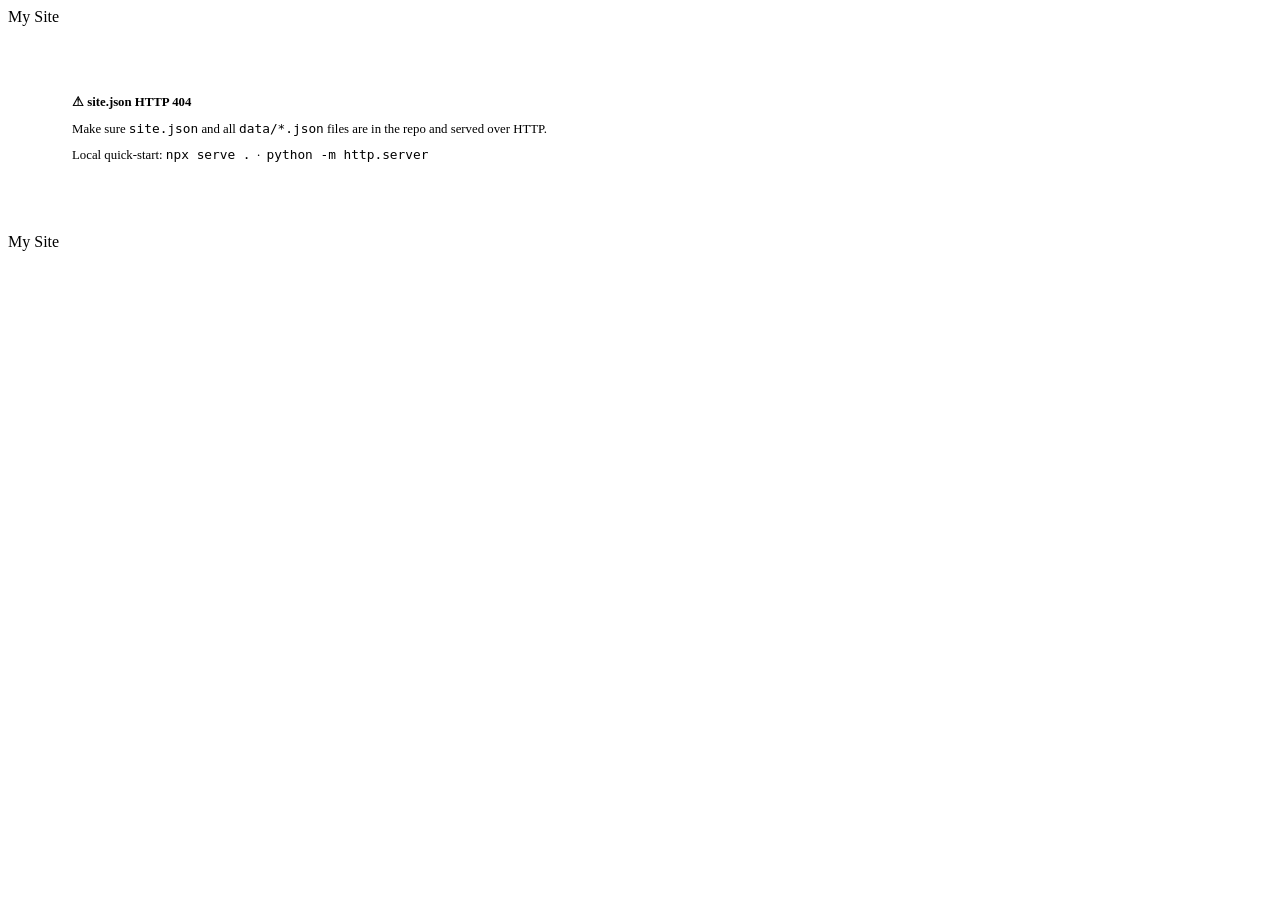
==== index.html @ 068bfaf9 "Add files via upload" ====
<!DOCTYPE html>
<html lang="en" id="html-root">
<head>
<meta charset="UTF-8">
<meta name="viewport" content="width=device-width, initial-scale=1.0">
<title id="page-title">Loading…</title>
<link href="https://fonts.googleapis.com/css2?family=Bebas+Neue&family=Lora:ital,wght@0,400;0,600;1,400&family=Fira+Code:wght@300;400;500&display=swap" rel="stylesheet">
<link rel="stylesheet" href="style.css">
</head>
<body>

<div class="cursor" id="cursor"></div>

<nav class="nav">
  <div class="nav-logo" id="nav-logo"></div>
  <div class="nav-links" id="nav-links"></div>
</nav>

<section class="hero" id="hero-section" style="padding:0">
  <div class="hero-left"  id="hero-left"></div>
  <div class="hero-right" id="hero-right"></div>
</section>

<div id="sections-root"></div>

<footer>
  <div class="footer-name"  id="footer-logo"></div>
  <div class="footer-copy"  id="footer-copy"></div>
  <div class="footer-links" id="footer-links"></div>
</footer>

<script>
// ─────────────────────────────────────────────
// HELPERS
// ─────────────────────────────────────────────
const $   = id  => document.getElementById(id);
const esc = s   => String(s).replace(/&/g,'&amp;').replace(/</g,'&lt;').replace(/>/g,'&gt;');
const mk  = (tag, cls, html) => {
  const e = document.createElement(tag);
  if (cls)  e.className   = cls;
  if (html) e.innerHTML   = html;
  return e;
};

function logoHTML(logo, accent) {
  const plain = logo.replace(accent, '').trim();
  return `${esc(plain)}<span>${esc(accent)}</span>`;
}

// ─────────────────────────────────────────────
// NAV
// ─────────────────────────────────────────────
function renderNav(site, nav) {
  $('nav-logo').innerHTML = logoHTML(site.logo + site.logo_accent, site.logo_accent);
  nav.forEach(item => {
    const a = mk('a', 'nav-link');
    a.href = item.href;
    a.textContent = item.label;
    $('nav-links').appendChild(a);
  });
}

// ─────────────────────────────────────────────
// HERO
// ─────────────────────────────────────────────
function renderHero(site, hero) {
  const left = $('hero-left');
  const nb = mk('div', 'name-block');
  nb.innerHTML = `
    <div class="name-line1">${esc(hero.name_line1)}</div>
    <div class="name-line2">${esc(hero.name_line2)}</div>
    <div class="hero-tagline">${esc(hero.tagline)}</div>`;
  const pills = mk('div', 'disciplines');
  (hero.disciplines || []).forEach(d => {
    const s = mk('span', 'disc-pill');
    s.textContent = d;
    pills.appendChild(s);
  });
  left.appendChild(nb);
  left.appendChild(pills);

  const right = $('hero-right');
  const vis = mk('div', 'hero-visual');
  const pg  = mk('div', 'photo-grid'); pg.id = 'pgrid';
  vis.appendChild(pg);
  const bot = mk('div', 'hero-right-bottom');
  bot.innerHTML = `
    <div class="loc-line">Based in · ${esc(site.location)}</div>
    <div class="hero-cta">${hero.cta_label}</div>
    <div class="scroll-hint">${esc(hero.scroll_hint)}</div>`;
  right.appendChild(vis);
  right.appendChild(bot);
}

// ─────────────────────────────────────────────
// SECTION BUILDERS  (one per "type")
// ─────────────────────────────────────────────
function buildCardGrid(sec) {
  const wrap = mk('section', 'section-dark'); wrap.id = sec.id;
  wrap.innerHTML = `<div class="sec-eyebrow">${esc(sec.eyebrow)}</div><div class="sec-title reveal">${esc(sec.title)}</div>`;
  const grid = mk('div', 'card-grid reveal');
  (sec.items || []).forEach(item => {
    const a = mk('a', 'algo-card' + (item.enabled ? '' : ' disabled'));
    a.href = item.enabled && item.href ? item.href : '#';
    a.innerHTML = `
      <div class="algo-num">${esc(item.num)}</div>
      <div class="algo-name">${esc(item.name)}</div>
      <div class="algo-desc">${esc(item.description)}</div>
      <div class="algo-badge">${esc(item.badge)}</div>
      <div class="algo-arrow">↗</div>`;
    grid.appendChild(a);
  });
  wrap.appendChild(grid);
  return wrap;
}

function buildList(sec) {
  const wrap = mk('section', 'section-light'); wrap.id = sec.id;
  wrap.innerHTML = `<div class="sec-eyebrow">${esc(sec.eyebrow)}</div><div class="sec-title reveal">${esc(sec.title)}</div>`;
  const list = mk('div', 'proj-list reveal');
  (sec.items || []).forEach((item, idx) => {
    const a = mk('a', 'proj-item'); a.href = item.href || '#';
    const tags = (item.tags || []).map(t => `<span class="proj-tag">${esc(t)}</span>`).join('');
    a.innerHTML = `
      <div class="proj-n">${String(idx + 1).padStart(2, '0')}</div>
      <div class="proj-body">
        <div class="proj-name">${esc(item.name)}</div>
        <div class="proj-sub">${esc(item.description)}</div>
      </div>
      <div class="proj-tags">${tags}</div>`;
    list.appendChild(a);
  });
  wrap.appendChild(list);
  return wrap;
}

function buildPhotography(sec) {
  const wrap = mk('section', 'section-darker'); wrap.id = sec.id;
  wrap.innerHTML = `<div class="sec-eyebrow">${esc(sec.eyebrow)}</div><div class="sec-title reveal">${esc(sec.title)}</div>`;
  const mosaic = mk('div', 'photo-mosaic reveal');
  (sec.mosaic || []).forEach(cell => {
    const d = mk('div', 'pm-cell');
    d.dataset.label = cell.label;
    mosaic.appendChild(d);
  });
  const cta = mk('div', 'photo-cta reveal');
  cta.innerHTML = `
    <div class="photo-cta-text">${esc(sec.bio)}</div>
    <a href="${sec.cta_href || '#'}" class="btn-outline">${esc(sec.cta_label)}</a>`;
  wrap.appendChild(mosaic);
  wrap.appendChild(cta);
  return wrap;
}

function buildNotes(sec) {
  const wrap = mk('section', 'section-dark'); wrap.id = sec.id;
  wrap.innerHTML = `<div class="sec-eyebrow">${esc(sec.eyebrow)}</div><div class="sec-title reveal">${esc(sec.title)}</div>`;
  const grid = mk('div', 'notes-grid reveal');
  (sec.items || []).forEach(item => {
    const a = mk('a', 'note-card'); a.href = item.href || '#';
    const topics = (item.topics || []).map(t => `<span class="note-topic">${esc(t)}</span>`).join('');
    a.innerHTML = `
      <div class="note-date">${esc(item.date)}</div>
      <div class="note-title">${esc(item.title)}</div>
      <div class="note-excerpt">${esc(item.excerpt)}</div>
      <div class="note-topics">${topics}</div>
      <div class="note-corner">↗</div>`;
    grid.appendChild(a);
  });
  wrap.appendChild(grid);
  return wrap;
}

function buildAbout(sec) {
  const wrap = mk('section', 'section-light'); wrap.id = sec.id;
  wrap.innerHTML = `<div class="sec-eyebrow">${esc(sec.eyebrow)}</div><div class="sec-title reveal">${esc(sec.title)}</div>`;
  const grid = mk('div', 'about-grid');

  const bio = mk('div', 'about-bio reveal');
  (sec.bio || []).forEach(p => { const para = mk('p'); para.innerHTML = p; bio.appendChild(para); });
  if (sec.bio_note) {
    const n = mk('p', 'about-bio-note'); n.innerHTML = `<em>${sec.bio_note}</em>`; bio.appendChild(n);
  }

  const links = mk('div', 'about-links reveal');
  (sec.links || []).forEach(link => {
    const a = mk('a', 'about-link');
    a.href = link.href || '#';
    if (link.href && link.href.startsWith('http')) a.target = '_blank';
    a.innerHTML = `
      <span class="about-link-icon">${esc(link.icon)}</span>
      <span class="about-link-text">${esc(link.label)}</span>
      <span class="about-link-sub">${esc(link.sub)}</span>`;
    links.appendChild(a);
  });

  grid.appendChild(bio);
  grid.appendChild(links);
  wrap.appendChild(grid);
  return wrap;
}

// Registry — add new section types here
const SECTION_BUILDERS = {
  'card-grid':   buildCardGrid,
  'list':        buildList,
  'photography': buildPhotography,
  'notes':       buildNotes,
  'about':       buildAbout,
};

function renderSections(sections) {
  const root = $('sections-root');
  sections.forEach(sec => {
    const fn = SECTION_BUILDERS[sec.type];
    if (fn) root.appendChild(fn(sec));
    else console.warn('[site.json] Unknown section type:', sec.type);
  });
}

// ─────────────────────────────────────────────
// FOOTER
// ─────────────────────────────────────────────
function renderFooter(site, nav) {
  $('footer-logo').innerHTML = logoHTML(site.logo + site.logo_accent, site.logo_accent);
  $('footer-copy').textContent = site.footer_copy || '';
  nav.forEach(item => {
    const a = mk('a', 'footer-link');
    a.href = item.href;
    a.textContent = item.label;
    $('footer-links').appendChild(a);
  });
}

// ─────────────────────────────────────────────
// INTERACTIVITY
// ─────────────────────────────────────────────
function initCursor() {
  const cursor = $('cursor');
  document.addEventListener('mousemove', e => {
    cursor.style.left = e.clientX + 'px';
    cursor.style.top  = e.clientY + 'px';
  });
  return function attachHover() {
    document.querySelectorAll('a, button, .algo-card, .proj-item, .note-card').forEach(el => {
      el.addEventListener('mouseenter', () => cursor.classList.add('big'));
      el.addEventListener('mouseleave', () => cursor.classList.remove('big'));
    });
  };
}

function initPhotoGrid() {
  const pgrid = $('pgrid');
  if (!pgrid) return;
  for (let i = 0; i < 25; i++) {
    const c = document.createElement('div');
    c.className = 'pg-cell' + (Math.random() < .06 ? ' pg-accent' : '');
    c.style.animationDelay    = (Math.random() * 2) + 's';
    c.style.animationDuration = (2 + Math.random() * 3) + 's';
    pgrid.appendChild(c);
  }
}

function initScrollReveal() {
  const obs = new IntersectionObserver(entries => {
    entries.forEach(e => {
      if (e.isIntersecting) {
        const siblings = [...e.target.parentElement.querySelectorAll('.reveal')];
        const i = siblings.indexOf(e.target);
        setTimeout(() => e.target.classList.add('visible'), i * 80);
        obs.unobserve(e.target);
      }
    });
  }, { threshold: 0.08 });
  document.querySelectorAll('.reveal').forEach(r => obs.observe(r));
}

// ─────────────────────────────────────────────
// FETCH HELPERS
// ─────────────────────────────────────────────

// Fetches a URL and returns parsed JSON.
// If the value is already an object (inlined), returns it as-is.
async function fetchOrInline(value) {
  if (typeof value === 'string') {
    const res = await fetch(value);
    if (!res.ok) throw new Error(`Could not load ${value} (HTTP ${res.status})`);
    return res.json();
  }
  return value; // already an inline object
}

// ─────────────────────────────────────────────
// BOOT
// ─────────────────────────────────────────────
async function boot() {
  const attachHover = initCursor(); // cursor works immediately

  try {
    // 1. Load master manifest
    const manifestRes = await fetch('site.json');
    if (!manifestRes.ok) throw new Error(`site.json HTTP ${manifestRes.status}`);
    const manifest = await manifestRes.json();

    const { site, nav } = manifest;

    // 2. Resolve hero + all sections in parallel
    const [hero, ...sections] = await Promise.all([
      fetchOrInline(manifest.hero),
      ...manifest.sections.map(fetchOrInline)
    ]);

    // 3. Render
    document.title      = site.title || 'My Site';
    $('html-root').lang = site.lang  || 'en';

    renderNav(site, nav);
    renderHero(site, hero);
    renderSections(sections);
    renderFooter(site, nav);

  } catch (err) {
    console.error('Boot error:', err.message);
    $('nav-logo').textContent    = document.title = 'My Site';
    $('footer-logo').textContent = 'My Site';
    $('sections-root').innerHTML = `
      <section style="padding:4rem;font-family:var(--mono);font-size:.8rem;color:var(--silver);line-height:2">
        <strong style="color:var(--rust)">⚠ ${err.message}</strong><br>
        Make sure <code>site.json</code> and all <code>data/*.json</code> files are in the repo
        and served over HTTP.<br>
        Local quick-start: <code>npx serve .</code> &nbsp;·&nbsp; <code>python -m http.server</code>
      </section>`;
  }

  initPhotoGrid();
  initScrollReveal();
  attachHover();
}

boot();
</script>
</body>
</html>
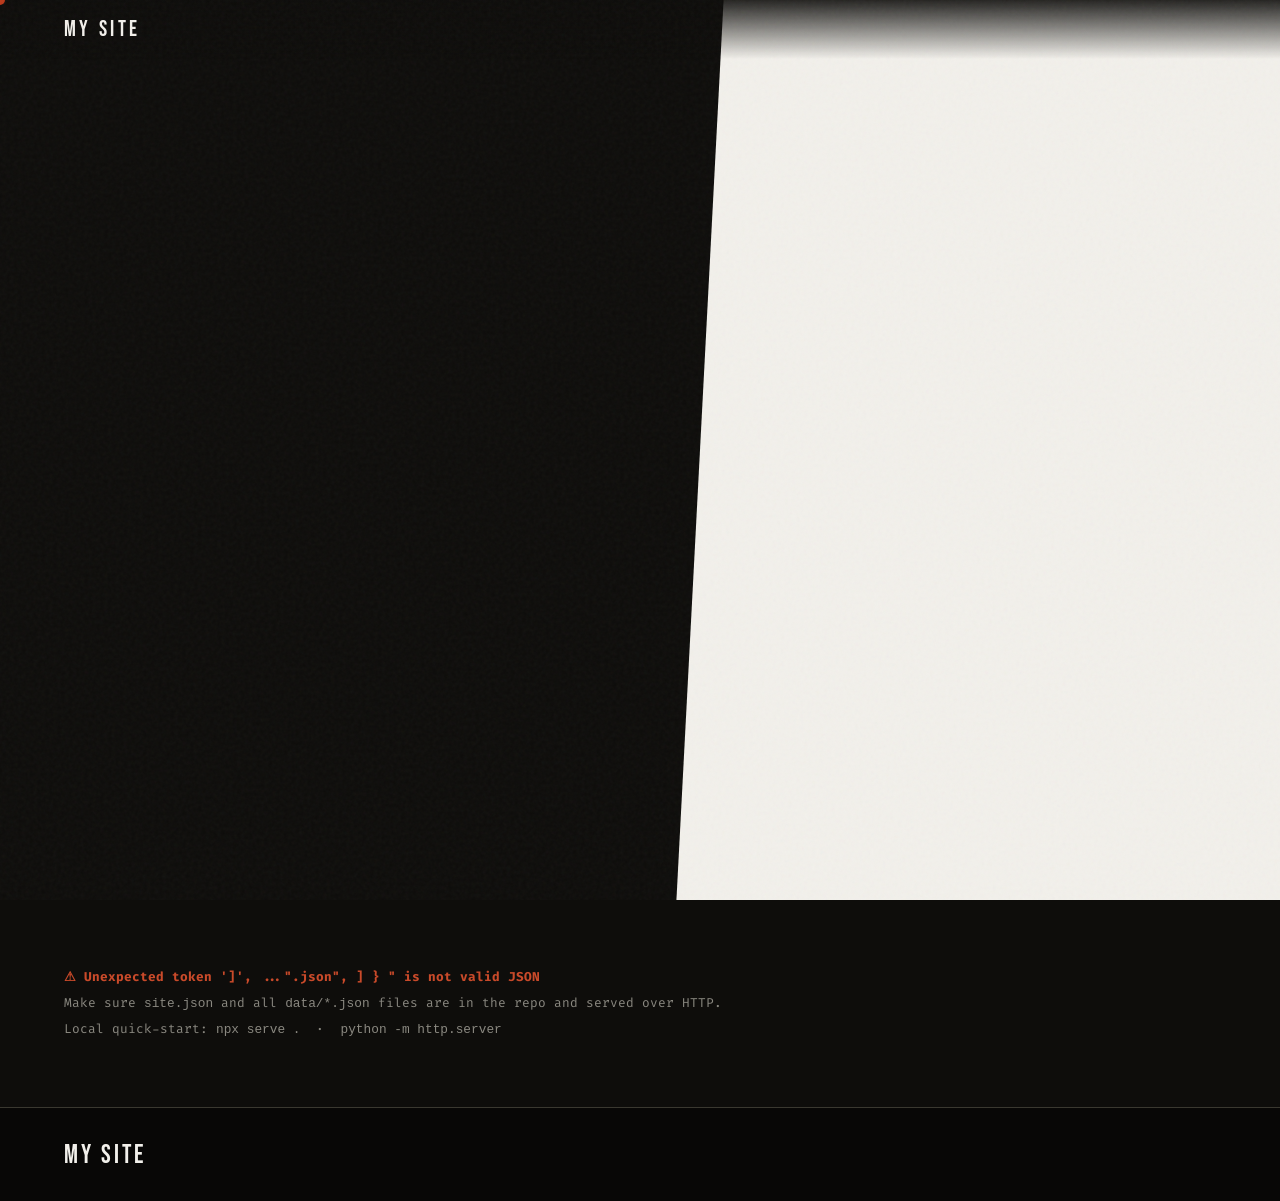
==== commit 09cf1aa0: "Add files via upload" ====
--- a/index.html
+++ b/index.html
@@ -200,6 +200,15 @@
   return wrap;
 }
 
+// Collapsed version: only eyebrow + title, linking to a dedicated page (?s=<id>)
+function buildTitleOnly(sec) {
+  const wrap = mk('section', 'section-dark'); wrap.id = sec.id;
+  wrap.innerHTML = `
+    <div class="sec-eyebrow">${esc(sec.eyebrow)}</div>
+    <a class="sec-title sec-title-link" href="?s=${encodeURIComponent(sec.id)}">${esc(sec.title)} ↗</a>`;
+  return wrap;
+}
+
 // Registry — add new section types here
 const SECTION_BUILDERS = {
   'card-grid':   buildCardGrid,
@@ -211,10 +220,20 @@
 
 function renderSections(sections) {
   const root = $('sections-root');
+  const only = new URLSearchParams(location.search).get('s'); // dedicated page?
+
+  if (only) {
+    $('hero-section').style.display = 'none';
+    const back = mk('a', 'back-link', '← Home');
+    back.href = './';
+    root.appendChild(back);
+  }
+
   sections.forEach(sec => {
+    if (only && sec.id !== only) return;            // dedicated page: show only that section
     const fn = SECTION_BUILDERS[sec.type];
-    if (fn) root.appendChild(fn(sec));
-    else console.warn('[site.json] Unknown section type:', sec.type);
+    if (!fn) { console.warn('[site.json] Unknown section type:', sec.type); return; }
+    root.appendChild(sec.collapsed && !only ? buildTitleOnly(sec) : fn(sec));
   });
 }
 
--- a/style.css
+++ b/style.css
@@ -0,0 +1,749 @@
+/* ═══════════════════════════════════════════════════════════
+   SAL ALL · Main Stylesheet
+   Edit this file to restyle the site.
+   Component order mirrors the page structure.
+═══════════════════════════════════════════════════════════ */
+
+/* ── RESET & TOKENS ──────────────────────────────────────── */
+*, *::before, *::after {
+  box-sizing: border-box;
+  margin: 0;
+  padding: 0;
+}
+
+:root {
+  /* Palette */
+  --ink:     #0e0d0b;
+  --chalk:   #f2f0eb;
+  --warm:    #e8e4dc;
+  --rust:    #c94a2a;
+  --gold:    #c8922a;
+  --silver:  #8a8880;
+  --dim:     #3a3830;
+
+  /* Type stacks */
+  --mono:    'Fira Code', monospace;
+  --serif:   'Lora', serif;
+  --display: 'Bebas Neue', sans-serif;
+}
+
+html {
+  scroll-behavior: smooth;
+}
+
+body {
+  background: var(--ink);
+  color: var(--chalk);
+  font-family: var(--serif);
+  min-height: 100vh;
+  overflow-x: hidden;
+  cursor: none;
+}
+
+/* film grain overlay */
+body::after {
+  content: '';
+  position: fixed;
+  inset: 0;
+  background-image: url("data:image/svg+xml,%3Csvg viewBox='0 0 256 256' xmlns='http://www.w3.org/2000/svg'%3E%3Cfilter id='n'%3E%3CfeTurbulence type='fractalNoise' baseFrequency='0.9' numOctaves='4' stitchTiles='stitch'/%3E%3C/filter%3E%3Crect width='100%25' height='100%25' filter='url(%23n)'/%3E%3C/svg%3E");
+  opacity: .04;
+  pointer-events: none;
+  z-index: 9998;
+}
+
+
+/* ── CURSOR ──────────────────────────────────────────────── */
+.cursor {
+  width: 10px;
+  height: 10px;
+  background: var(--rust);
+  border-radius: 50%;
+  position: fixed;
+  top: 0;
+  left: 0;
+  pointer-events: none;
+  z-index: 9999;
+  transform: translate(-50%, -50%);
+  transition: width .2s, height .2s, background .2s;
+  mix-blend-mode: difference;
+}
+.cursor.big {
+  width: 40px;
+  height: 40px;
+  background: var(--chalk);
+}
+
+
+/* ── NAV ─────────────────────────────────────────────────── */
+.nav {
+  position: fixed;
+  top: 0; left: 0; right: 0;
+  z-index: 100;
+  display: flex;
+  justify-content: space-between;
+  align-items: center;
+  padding: 1rem 4rem;
+  background: linear-gradient(to bottom, rgba(14,13,11,.9) 0%, transparent 100%);
+  pointer-events: none;
+}
+.nav-logo {
+  font-family: var(--display);
+  font-size: 1.4rem;
+  letter-spacing: .15em;
+  color: var(--chalk);
+  pointer-events: all;
+}
+.nav-logo span { color: var(--rust); }
+
+.nav-links {
+  display: flex;
+  gap: 2rem;
+  pointer-events: all;
+}
+.nav-link {
+  font-family: var(--mono);
+  font-size: .65rem;
+  font-weight: 400;
+  letter-spacing: .15em;
+  text-transform: uppercase;
+  color: var(--silver);
+  text-decoration: none;
+  transition: color .2s;
+}
+.nav-link:hover { color: var(--chalk); }
+
+
+/* ── HERO ────────────────────────────────────────────────── */
+.hero {
+  min-height: 100vh;
+  display: grid;
+  grid-template-columns: 1fr 1fr;
+  position: relative;
+  overflow: hidden;
+}
+
+.hero-left {
+  background: var(--ink);
+  padding: 3rem 3rem 3rem 4rem;
+  display: flex;
+  flex-direction: column;
+  justify-content: space-between;
+  position: relative;
+  z-index: 2;
+}
+
+.hero-right {
+  background: var(--chalk);
+  padding: 3rem 4rem 3rem 3rem;
+  display: flex;
+  flex-direction: column;
+  justify-content: flex-end;
+  position: relative;
+  overflow: hidden;
+}
+.hero-right::before {
+  content: '';
+  position: absolute;
+  top: 0; left: -60px; bottom: 0;
+  width: 120px;
+  background: var(--ink);
+  transform: skewX(-3deg);
+  z-index: 1;
+}
+.hero-right > * { position: relative; z-index: 2; }
+
+.name-block {
+  flex: 1;
+  display: flex;
+  flex-direction: column;
+  justify-content: center;
+}
+.name-line1 {
+  font-family: var(--display);
+  font-size: clamp(5rem, 14vw, 11rem);
+  line-height: .88;
+  letter-spacing: .04em;
+  color: var(--chalk);
+  opacity: 0;
+  animation: fadeUp .8s .1s forwards;
+}
+.name-line2 {
+  font-family: var(--display);
+  font-size: clamp(5rem, 14vw, 11rem);
+  line-height: .88;
+  letter-spacing: .04em;
+  color: transparent;
+  -webkit-text-stroke: 1.5px var(--rust);
+  opacity: 0;
+  animation: fadeUp .8s .25s forwards;
+}
+.hero-tagline {
+  font-family: var(--mono);
+  font-size: .72rem;
+  font-weight: 300;
+  color: var(--silver);
+  letter-spacing: .18em;
+  text-transform: uppercase;
+  margin-top: 1.4rem;
+  opacity: 0;
+  animation: fadeUp .8s .4s forwards;
+}
+
+.disciplines {
+  display: flex;
+  flex-wrap: wrap;
+  gap: .5rem;
+  margin-top: auto;
+  padding-top: 2rem;
+  opacity: 0;
+  animation: fadeUp .8s .55s forwards;
+}
+.disc-pill {
+  font-family: var(--mono);
+  font-size: .62rem;
+  font-weight: 400;
+  letter-spacing: .12em;
+  text-transform: uppercase;
+  padding: .3rem .75rem;
+  border: 1px solid var(--dim);
+  color: var(--silver);
+  transition: border-color .2s, color .2s;
+}
+.disc-pill:hover { border-color: var(--rust); color: var(--rust); }
+
+.hero-visual {
+  flex: 1;
+  position: relative;
+  overflow: hidden;
+  margin-bottom: 2rem;
+}
+.photo-grid {
+  display: grid;
+  grid-template-columns: repeat(5, 1fr);
+  grid-template-rows: repeat(5, 1fr);
+  height: 100%;
+  gap: 3px;
+  opacity: 0;
+  animation: fadeIn 1s .6s forwards;
+}
+.pg-cell                { background: var(--warm); animation: pgFade 3s infinite; }
+.pg-cell:nth-child(3n)  { animation-delay: .3s;  background: #d8d4cc; }
+.pg-cell:nth-child(5n)  { animation-delay: .7s;  background: #c4bfb5; }
+.pg-cell:nth-child(7n)  { animation-delay: 1.1s; background: #e0dbd2; }
+.pg-cell:nth-child(odd) { animation-delay: .5s; }
+.pg-accent {
+  background: var(--rust) !important;
+  animation: pgPulse 4s infinite !important;
+}
+
+.hero-right-bottom { color: var(--ink); }
+
+.loc-line {
+  font-family: var(--mono);
+  font-size: .65rem;
+  letter-spacing: .15em;
+  color: var(--silver);
+  text-transform: uppercase;
+  margin-bottom: .4rem;
+}
+.hero-cta {
+  font-family: var(--display);
+  font-size: 2.2rem;
+  letter-spacing: .06em;
+  color: var(--ink);
+  line-height: 1;
+  margin-bottom: 1rem;
+}
+.scroll-hint {
+  font-family: var(--mono);
+  font-size: .62rem;
+  letter-spacing: .2em;
+  color: var(--silver);
+  text-transform: uppercase;
+  display: flex;
+  align-items: center;
+  gap: .5rem;
+  animation: blink 2s infinite;
+}
+.scroll-hint::before {
+  content: '↓';
+  font-size: .9rem;
+  animation: bounce 1.5s infinite;
+}
+
+
+/* ── SECTIONS — COMMON ───────────────────────────────────── */
+section {
+  padding: 5rem 4rem;
+  position: relative;
+}
+
+.sec-eyebrow {
+  font-family: var(--mono);
+  font-size: .62rem;
+  font-weight: 400;
+  letter-spacing: .25em;
+  text-transform: uppercase;
+  color: var(--rust);
+  margin-bottom: 1rem;
+  display: flex;
+  align-items: center;
+  gap: .6rem;
+}
+.sec-eyebrow::before {
+  content: '';
+  display: inline-block;
+  width: 24px;
+  height: 1px;
+  background: var(--rust);
+}
+
+.sec-title {
+  font-family: var(--display);
+  font-size: clamp(2.5rem, 5vw, 4.5rem);
+  letter-spacing: .04em;
+  line-height: .95;
+  margin-bottom: 3rem;
+  white-space: pre-line;
+}
+
+
+/* ── SECTION TYPE: card-grid (algorithms) ────────────────── */
+.section-dark {
+  background: var(--ink);
+  border-top: 1px solid var(--dim);
+}
+
+.card-grid {
+  display: grid;
+  grid-template-columns: repeat(auto-fill, minmax(260px, 1fr));
+  gap: 1px;
+  background: var(--dim);
+  border: 1px solid var(--dim);
+}
+
+.algo-card {
+  background: var(--ink);
+  padding: 1.8rem;
+  text-decoration: none;
+  color: inherit;
+  position: relative;
+  overflow: hidden;
+  transition: background .2s;
+  display: block;
+}
+.algo-card::before {
+  content: '';
+  position: absolute;
+  top: 0; left: 0; right: 0;
+  height: 2px;
+  background: var(--rust);
+  transform: scaleX(0);
+  transform-origin: left;
+  transition: transform .3s;
+}
+.algo-card:hover              { background: #161510; }
+.algo-card:hover::before      { transform: scaleX(1); }
+.algo-card.disabled           { opacity: .4; pointer-events: none; }
+
+.algo-num {
+  font-family: var(--mono);
+  font-size: .62rem;
+  color: var(--rust);
+  letter-spacing: .15em;
+  margin-bottom: .7rem;
+}
+.algo-name {
+  font-family: var(--display);
+  font-size: 1.6rem;
+  letter-spacing: .06em;
+  color: var(--chalk);
+  line-height: 1;
+  margin-bottom: .5rem;
+}
+.algo-desc {
+  font-family: var(--serif);
+  font-size: .78rem;
+  font-style: italic;
+  color: var(--silver);
+  line-height: 1.5;
+  margin-bottom: 1rem;
+}
+.algo-badge {
+  font-family: var(--mono);
+  font-size: .6rem;
+  letter-spacing: .1em;
+  color: var(--gold);
+  background: rgba(200,146,42,.1);
+  border: 1px solid rgba(200,146,42,.25);
+  padding: .2rem .5rem;
+  display: inline-block;
+}
+.algo-arrow {
+  position: absolute;
+  bottom: 1.4rem; right: 1.4rem;
+  font-size: 1.2rem;
+  color: var(--dim);
+  transition: color .2s, transform .2s;
+}
+.algo-card:hover .algo-arrow {
+  color: var(--rust);
+  transform: translate(3px, -3px);
+}
+
+
+/* ── SECTION TYPE: list (projects) ──────────────────────── */
+.section-light                         { background: var(--chalk); color: var(--ink); }
+.section-light .sec-eyebrow            { color: var(--rust); }
+.section-light .sec-eyebrow::before    { background: var(--rust); }
+.section-light .sec-title              { color: var(--ink); }
+
+.proj-list { display: flex; flex-direction: column; }
+
+.proj-item {
+  display: grid;
+  grid-template-columns: 3rem 1fr auto;
+  align-items: center;
+  gap: 1.5rem;
+  padding: 1.4rem 0;
+  border-bottom: 1px solid var(--warm);
+  text-decoration: none;
+  color: inherit;
+  transition: padding-left .2s;
+}
+.proj-item:hover          { padding-left: .5rem; }
+.proj-item:first-child    { border-top: 1px solid var(--warm); }
+
+.proj-n {
+  font-family: var(--mono);
+  font-size: .65rem;
+  color: var(--silver);
+  letter-spacing: .1em;
+}
+.proj-name {
+  font-family: var(--display);
+  font-size: 1.5rem;
+  letter-spacing: .05em;
+  line-height: 1;
+  color: var(--ink);
+  margin-bottom: .2rem;
+}
+.proj-sub {
+  font-family: var(--serif);
+  font-size: .75rem;
+  font-style: italic;
+  color: var(--silver);
+}
+.proj-tags {
+  display: flex;
+  gap: .4rem;
+  flex-wrap: wrap;
+  justify-content: flex-end;
+}
+.proj-tag {
+  font-family: var(--mono);
+  font-size: .58rem;
+  letter-spacing: .08em;
+  padding: .15rem .45rem;
+  border: 1px solid var(--warm);
+  color: var(--silver);
+}
+.proj-item:hover .proj-name { color: var(--rust); }
+
+
+/* ── SECTION TYPE: photography ───────────────────────────── */
+.section-darker {
+  background: #0a0908;
+  color: var(--chalk);
+  overflow: hidden;
+}
+
+.photo-mosaic {
+  display: grid;
+  grid-template-columns: 2fr 1fr 1fr;
+  grid-template-rows: 200px 200px;
+  gap: 4px;
+  margin-bottom: 3rem;
+}
+.pm-cell {
+  background: var(--dim);
+  position: relative;
+  overflow: hidden;
+}
+.pm-cell::after {
+  content: attr(data-label);
+  position: absolute;
+  bottom: .8rem; left: .8rem;
+  font-family: var(--mono);
+  font-size: .58rem;
+  letter-spacing: .12em;
+  color: rgba(242,240,235,.5);
+  text-transform: uppercase;
+}
+.pm-cell:nth-child(1) { grid-row: span 2; background: linear-gradient(135deg, #2a2520, #1a1510); }
+.pm-cell:nth-child(2) { background: linear-gradient(135deg, #252220, #151210); }
+.pm-cell:nth-child(3) { background: linear-gradient(135deg, #201e1a, #100e0a); }
+.pm-cell:nth-child(4) { background: linear-gradient(135deg, #1e1c18, #0e0c08); }
+.pm-cell:nth-child(5) { background: linear-gradient(135deg, #222018, #120e08); }
+.pm-cell::before {
+  content: '';
+  position: absolute;
+  top: 50%; left: 50%;
+  width: 60%; height: 60%;
+  border: 1px solid rgba(200,146,42,.15);
+  border-radius: 50%;
+  transform: translate(-50%, -50%);
+  animation: pulse 4s infinite;
+}
+.pm-cell:nth-child(2)::before { animation-delay: .5s; }
+.pm-cell:nth-child(3)::before { animation-delay: 1s; }
+.pm-cell:nth-child(4)::before { animation-delay: 1.5s; }
+.pm-cell:nth-child(5)::before { animation-delay: 2s; }
+
+.photo-cta {
+  display: flex;
+  align-items: center;
+  gap: 2rem;
+}
+.photo-cta-text {
+  font-family: var(--serif);
+  font-style: italic;
+  font-size: 1rem;
+  color: var(--silver);
+  line-height: 1.6;
+  max-width: 400px;
+}
+.btn-outline {
+  font-family: var(--mono);
+  font-size: .65rem;
+  letter-spacing: .18em;
+  text-transform: uppercase;
+  padding: .8rem 1.8rem;
+  border: 1px solid var(--rust);
+  color: var(--rust);
+  text-decoration: none;
+  white-space: nowrap;
+  transition: background .2s, color .2s;
+  cursor: none;
+}
+.btn-outline:hover { background: var(--rust); color: var(--chalk); }
+
+
+/* ── SECTION TYPE: notes ─────────────────────────────────── */
+.notes-grid {
+  display: grid;
+  grid-template-columns: repeat(3, 1fr);
+  gap: 1.5rem;
+}
+
+.note-card {
+  border: 1px solid var(--dim);
+  padding: 1.5rem;
+  text-decoration: none;
+  color: inherit;
+  display: block;
+  position: relative;
+  transition: border-color .2s;
+}
+.note-card:hover { border-color: var(--rust); }
+
+.note-date {
+  font-family: var(--mono);
+  font-size: .6rem;
+  letter-spacing: .15em;
+  color: var(--silver);
+  margin-bottom: .6rem;
+}
+.note-title {
+  font-family: var(--serif);
+  font-size: 1rem;
+  font-weight: 600;
+  color: var(--chalk);
+  line-height: 1.4;
+  margin-bottom: .5rem;
+}
+.note-card:hover .note-title { color: var(--rust); }
+
+.note-excerpt {
+  font-family: var(--serif);
+  font-size: .78rem;
+  font-style: italic;
+  color: var(--silver);
+  line-height: 1.55;
+  margin-bottom: 1rem;
+}
+.note-topics {
+  display: flex;
+  gap: .35rem;
+  flex-wrap: wrap;
+}
+.note-topic {
+  font-family: var(--mono);
+  font-size: .56rem;
+  letter-spacing: .1em;
+  padding: .15rem .45rem;
+  background: rgba(255,255,255,.04);
+  border: 1px solid var(--dim);
+  color: var(--silver);
+}
+.note-corner {
+  position: absolute;
+  top: 1rem; right: 1rem;
+  font-size: .9rem;
+  color: var(--dim);
+  transition: color .2s;
+}
+.note-card:hover .note-corner { color: var(--rust); }
+
+
+/* ── SECTION TYPE: about ─────────────────────────────────── */
+.about-grid {
+  display: grid;
+  grid-template-columns: 1fr 1fr;
+  gap: 5rem;
+  align-items: start;
+}
+
+.about-bio {
+  font-family: var(--serif);
+  font-size: .95rem;
+  line-height: 1.85;
+  color: var(--dim);
+}
+.about-bio p + p   { margin-top: 1.2rem; }
+.about-bio-note    { margin-top: 1.4rem; font-style: italic; color: var(--silver); font-size: .85rem; }
+
+.about-links { display: flex; flex-direction: column; gap: .7rem; }
+
+.about-link {
+  display: flex;
+  align-items: center;
+  gap: 1rem;
+  padding: .8rem 1rem;
+  border: 1px solid var(--warm);
+  text-decoration: none;
+  color: var(--ink);
+  transition: border-color .2s, background .2s;
+}
+.about-link:hover { border-color: var(--rust); background: rgba(201,74,42,.04); }
+
+.about-link-icon {
+  font-family: var(--mono);
+  font-size: .7rem;
+  color: var(--rust);
+  width: 1.5rem;
+}
+.about-link-text {
+  font-family: var(--mono);
+  font-size: .68rem;
+  letter-spacing: .1em;
+  text-transform: uppercase;
+}
+.about-link-sub {
+  font-family: var(--serif);
+  font-size: .72rem;
+  font-style: italic;
+  color: var(--silver);
+  margin-left: auto;
+}
+
+
+/* ── FOOTER ──────────────────────────────────────────────── */
+footer {
+  background: #080706;
+  border-top: 1px solid var(--dim);
+  padding: 2rem 4rem;
+  display: flex;
+  justify-content: space-between;
+  align-items: center;
+  flex-wrap: wrap;
+  gap: 1rem;
+}
+.footer-name {
+  font-family: var(--display);
+  font-size: 1.6rem;
+  letter-spacing: .12em;
+  color: var(--chalk);
+}
+.footer-name span { color: var(--rust); }
+
+.footer-copy {
+  font-family: var(--mono);
+  font-size: .6rem;
+  letter-spacing: .12em;
+  color: var(--silver);
+}
+.footer-links { display: flex; gap: 1.5rem; }
+.footer-link {
+  font-family: var(--mono);
+  font-size: .6rem;
+  letter-spacing: .12em;
+  text-transform: uppercase;
+  color: var(--silver);
+  text-decoration: none;
+  transition: color .2s;
+}
+.footer-link:hover { color: var(--rust); }
+
+
+/* ── ANIMATIONS ──────────────────────────────────────────── */
+@keyframes fadeUp  { from { opacity: 0; transform: translateY(24px); } to { opacity: 1; transform: translateY(0); } }
+@keyframes fadeIn  { from { opacity: 0; } to { opacity: 1; } }
+@keyframes bounce  { 0%, 100% { transform: translateY(0); }  50% { transform: translateY(4px); } }
+@keyframes blink   { 0%, 100% { opacity: 1; } 50% { opacity: .4; } }
+@keyframes pgFade  { 0%, 100% { opacity: 1; } 50% { opacity: .4; } }
+@keyframes pgPulse { 0%, 100% { opacity: 1; transform: scale(1); } 50% { opacity: .6; transform: scale(.95); } }
+@keyframes pulse   { 0%, 100% { opacity: 1; transform: translate(-50%,-50%) scale(1); } 50% { opacity: .3; transform: translate(-50%,-50%) scale(1.1); } }
+
+.reveal         { opacity: 0; transform: translateY(20px); transition: opacity .7s, transform .7s; }
+.reveal.visible { opacity: 1; transform: translateY(0); }
+
+
+/* ── RESPONSIVE ──────────────────────────────────────────── */
+@media (max-width: 900px) {
+  .notes-grid  { grid-template-columns: 1fr 1fr; }
+  .about-grid  { grid-template-columns: 1fr; gap: 2rem; }
+}
+
+@media (max-width: 768px) {
+  .hero                        { grid-template-columns: 1fr; min-height: auto; }
+  .hero-right                  { padding: 3rem 2rem 2rem; }
+  .hero-right::before          { display: none; }
+  .hero-left                   { padding: 6rem 2rem 2rem; }
+  .nav                         { padding: 1rem 2rem; }
+  .nav-links                   { display: none; }
+  section                      { padding: 4rem 2rem; }
+  footer                       { padding: 2rem; }
+  .photo-cta                   { flex-direction: column; align-items: flex-start; }
+  .photo-mosaic                { grid-template-columns: 1fr 1fr; grid-template-rows: 150px 150px 150px; }
+  .pm-cell:nth-child(1)        { grid-row: span 1; }
+  .notes-grid                  { grid-template-columns: 1fr; }
+}
+
+
+/* ── COLLAPSED SECTIONS (title only) + DEDICATED PAGE ─────── */
+.sec-title-link {
+  display: inline-block;
+  margin-bottom: 0;
+  color: inherit;
+  text-decoration: none;
+  transition: color .2s;
+}
+.sec-title-link:hover { color: var(--rust); }
+
+.back-link {
+  display: block;
+  padding: 6rem 4rem 0;
+  font-family: var(--mono);
+  font-size: .7rem;
+  letter-spacing: .15em;
+  text-transform: uppercase;
+  color: var(--silver);
+  text-decoration: none;
+  transition: color .2s;
+}
+.back-link:hover { color: var(--rust); }
+
+@media (max-width: 768px) {
+  .back-link { padding: 5rem 2rem 0; }
+}
